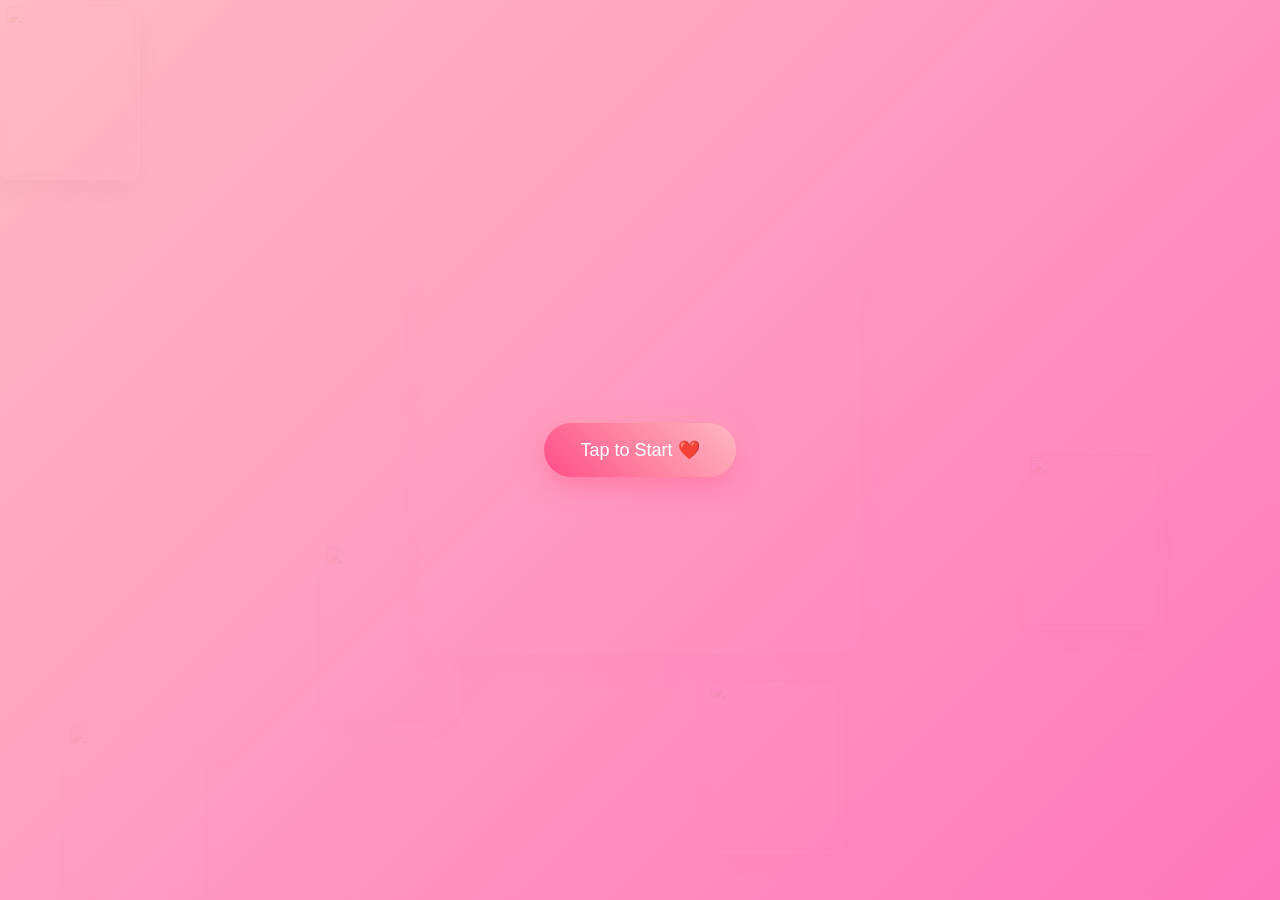
==== index.html @ 16d00885 "Add files via upload" ====
<!DOCTYPE html>
<html lang="en">
<head>
<link href="https://fonts.googleapis.com/css2?family=Poppins:wght@300;400;600&display=swap" rel="stylesheet">
<meta charset="UTF-8">
<title>Birthday Surprise ❤️</title>
<link rel="stylesheet" href="style.css">
</head>

<body>

<canvas id="hearts"></canvas>

<div class="floating-images">
    <img src="images/1.jpg" class="img1">
    <img src="images/2.jpeg" class="img2">
    <img src="images/3.jpg" class="img3">
    <img src="images/4.jpeg" class="img4">
    <img src="images/5.jpeg" class="img5">
    <img src="images/6.jpg" class="img6">
    <img src="images/7.jpg" class="img7">
    <img src="images/8.jpg" class="img8">
</div>

<div class="card">
    <h1 id="title" class="hidden">Hey, Is it your birthday today??</h1>
    <p id="msg1" class="hidden subtitle">Something magical is about to happen ✨</p>
    <p id="msg2" class="hidden small-text">I just tried something to make you smile 💕</p>
    <p id="msg3" class="hidden small-text">Because you deserve this, the most beautiful Lady 💖</p>

    <button id="startBtn" class="hidden" onclick="startSurprise()">Let's Begin? ❤️</button>
</div>

<audio id="bg-music" loop>
    <source src="music/birthday.mp3" type="audio/mp3">
</audio>

<div id="playOverlay">
    <button onclick="playMusic()">Tap to Start ❤️</button>
</div>

<script src="script.js"></script>
</body>
</html>
---- style.css ----
/* ================= GLOBAL ================= */
body {
    margin: 0;
    font-family: 'Poppins', sans-serif;

    background: linear-gradient(
        135deg,
        #ffd1dc 0%,
        #fbc2eb 30%,
        #fcd6e6 60%,
        #ffe4ec 100%
    );

    overflow: hidden;
}

/* ================= HEART CANVAS ================= */
#hearts {
    position: fixed;
    width: 100%;
    height: 100%;
    top: 0;
    left: 0;
    z-index: 0;
}

/* ================= FLOATING IMAGES ================= */
.floating-images {
    position: fixed;
    width: 100%;
    height: 100%;
    z-index: 1;
    pointer-events: none;
}

.floating-images img {
    position: absolute;
    width: 130px;
    height: 170px;
    object-fit: cover;
    border-radius: 12px;

    background: white;
    padding: 5px;

    box-shadow: 0 15px 30px rgba(0,0,0,0.2);

    opacity: 0.65;
    filter: saturate(1.2) brightness(1.05);

    animation: danceFloat 8s ease-in-out infinite;
}

/* Scattered positions */
.img1 { left: 5%; top: 80%; animation-delay: 0s; }
.img2 { left: 25%; top: 60%; animation-delay: 1s; }
.img3 { left: 55%; top: 75%; animation-delay: 2s; }
.img4 { left: 80%; top: 50%; animation-delay: 3s; }

/* Dancing animation */
@keyframes danceFloat {
    0% {
        transform: translate(0px, 0px) rotate(-6deg) scale(1);
    }
    25% {
        transform: translate(15px, -25px) rotate(4deg) scale(1.05);
    }
    50% {
        transform: translate(-10px, -40px) rotate(-4deg) scale(1.08);
    }
    75% {
        transform: translate(10px, -20px) rotate(3deg) scale(1.04);
    }
    100% {
        transform: translate(0px, 0px) rotate(-6deg) scale(1);
    }
}

/* ================= CARD ================= */
.card {
    position: absolute;
    top: 50%;
    left: 50%;
    transform: translate(-50%, -50%);
    
    background: rgba(255, 255, 255, 0.35);
    backdrop-filter: blur(18px);

    border: 1px solid rgba(255,255,255,0.4);

    padding: 40px;
    border-radius: 25px;
    text-align: center;
    width: 360px;

    z-index: 2;

    box-shadow: 
        0 20px 40px rgba(255,105,180,0.25),
        0 0 60px rgba(255,182,193,0.2);
}

/* ================= TEXT ================= */
.card h1 {
    font-size: 30px;

    background: linear-gradient(45deg, #ff4081, #ff6a88, #ff99ac);
    -webkit-background-clip: text;
    -webkit-text-fill-color: transparent;
}

.subtitle {
    color: #ff5c8a;
    font-size: 16px;
}

.small-text {
    color: #c2185b;
    font-size: 14px;
}

/* ================= BUTTON ================= */
.card button {
    margin-top: 25px;
    padding: 12px 28px;
    border-radius: 30px;
    border: none;

    background: linear-gradient(45deg, #ff6a88, #ff99ac);
    color: white;

    cursor: pointer;
    transition: 0.3s;

    box-shadow: 0 8px 20px rgba(255,105,135,0.4);
}

.card button:hover {
    transform: scale(1.08);
}

/* ================= TEXT ANIMATION ================= */
.hidden {
    opacity: 0;
    transform: translateY(30px);
}

.show {
    animation: fadeUp 1s forwards;
}

@keyframes fadeUp {
    to {
        opacity: 1;
        transform: translateY(0);
    }
}

/* ================= OVERLAY ================= */
#playOverlay {
    position: fixed;
    width: 100%;
    height: 100%;

    background: linear-gradient(
        135deg,
        rgba(255,182,193,0.95),
        rgba(255,105,180,0.9)
    );

    display: flex;
    justify-content: center;
    align-items: center;

    z-index: 5;
}

/* 💖 PREMIUM BUTTON */
#playOverlay button {
    padding: 16px 36px;
    font-size: 18px;
    border-radius: 40px;
    border: none;

    background: linear-gradient(45deg, #ff4d88, #ff85a2, #ffb6c1);
    color: white;

    cursor: pointer;

    box-shadow:
        0 8px 25px rgba(255, 77, 136, 0.5),
        0 0 20px rgba(255, 182, 193, 0.6);

    transition: all 0.3s ease;

    animation: pulseBtn 2s infinite;
}

#playOverlay button:hover {
    transform: scale(1.1);
    box-shadow:
        0 12px 35px rgba(255, 77, 136, 0.7),
        0 0 30px rgba(255, 182, 193, 0.8);
}

#playOverlay button:active {
    transform: scale(0.95);
}

/* Pulse animation */
@keyframes pulseBtn {
    0% {
        transform: scale(1);
        box-shadow: 0 0 15px rgba(255,105,180,0.5);
    }
    50% {
        transform: scale(1.05);
        box-shadow: 0 0 35px rgba(255,105,180,0.8);
    }
    100% {
        transform: scale(1);
        box-shadow: 0 0 15px rgba(255,105,180,0.5);
    }
}

/* ================= SLIDESHOW ================= */
.slideshow {
    height: 100vh;
    background: linear-gradient(135deg, #fbc2eb, #fcd6e6);
    display: flex;
    flex-direction: column;
    justify-content: center;
    align-items: center;
}

.slideshow img {
    width: 320px;
    height: 400px;
    object-fit: cover;
    border-radius: 15px;

    background: white;
    padding: 6px;

    box-shadow: 0 20px 40px rgba(0,0,0,0.2);

    margin-bottom: 20px;

    animation: fadeImg 1s ease;
}

@keyframes fadeImg {
    from {
        opacity: 0;
        transform: scale(0.95);
    }
    to {
        opacity: 1;
        transform: scale(1);
    }
}

.slideshow h2 {
    color: #c2185b;
    font-size: 24px;
    text-align: center;
    max-width: 80%;
}

/* ================= FINAL MESSAGE ================= */
.final-slide {
    font-size: 38px;
    color: #ff4081;
    text-align: center;

    line-height: 1.5;

    text-shadow: 
        0 0 20px rgba(255,105,180,0.8),
        0 0 40px rgba(255,105,180,0.5);
}

/* 💓 CURSOR HEART TRAIL */
.cursor-heart {
    position: fixed;
    width: 12px;
    height: 12px;
    background: pink;
    transform: rotate(45deg);
    pointer-events: none;
    z-index: 10;

    animation: heartFade 0.8s ease-out forwards;
}

.cursor-heart::before,
.cursor-heart::after {
    content: "";
    position: absolute;
    width: 12px;
    height: 12px;
    background: pink;
    border-radius: 50%;
}

.cursor-heart::before {
    top: -6px;
    left: 0;
}

.cursor-heart::after {
    left: -6px;
    top: 0;
}

@keyframes heartFade {
    0% {
        opacity: 1;
        transform: translateY(0) scale(1) rotate(45deg);
    }
    100% {
        opacity: 0;
        transform: translateY(-20px) scale(1.5) rotate(45deg);
    }
}

/* ================= FINAL IMAGE ================= */
#finalImage {
    position: absolute;
    width: 300px;
    height: 380px;
    object-fit: cover;
    border-radius: 20px;

    left: 50%;
    top: 50%;
    transform: translate(-50%, -50%) scale(0.6);

    opacity: 0;
    display: none;

    z-index: 5;

    box-shadow:
        0 20px 60px rgba(255,105,180,0.4),
        0 0 80px rgba(255,182,193,0.5);
}

.show-final {
    animation: cinematicEntry 2.5s ease forwards;
}

.heartbeat {
    animation: heartbeatPulse 1.2s infinite ease-in-out,
               floatSoft 4s ease-in-out infinite;
}

@keyframes cinematicEntry {
    0% {
        opacity: 0;
        transform: translate(-50%, -20%) scale(0.4);
        filter: blur(12px);
    }
    50% {
        opacity: 1;
        transform: translate(-50%, -50%) scale(1.08);
        filter: blur(0);
    }
    100% {
        transform: translate(-50%, -50%) scale(1);
    }
}

@keyframes heartbeatPulse {
    0%   { transform: translate(-50%, -50%) scale(1); }
    25%  { transform: translate(-50%, -50%) scale(1.08); }
    40%  { transform: translate(-50%, -50%) scale(1); }
    60%  { transform: translate(-50%, -50%) scale(1.1); }
    100% { transform: translate(-50%, -50%) scale(1); }
}

@keyframes floatSoft {
    0%   { transform: translate(-50%, -50%) translateY(0); }
    50%  { transform: translate(-50%, -55%) translateY(-8px); }
    100% { transform: translate(-50%, -50%) translateY(0); }
}
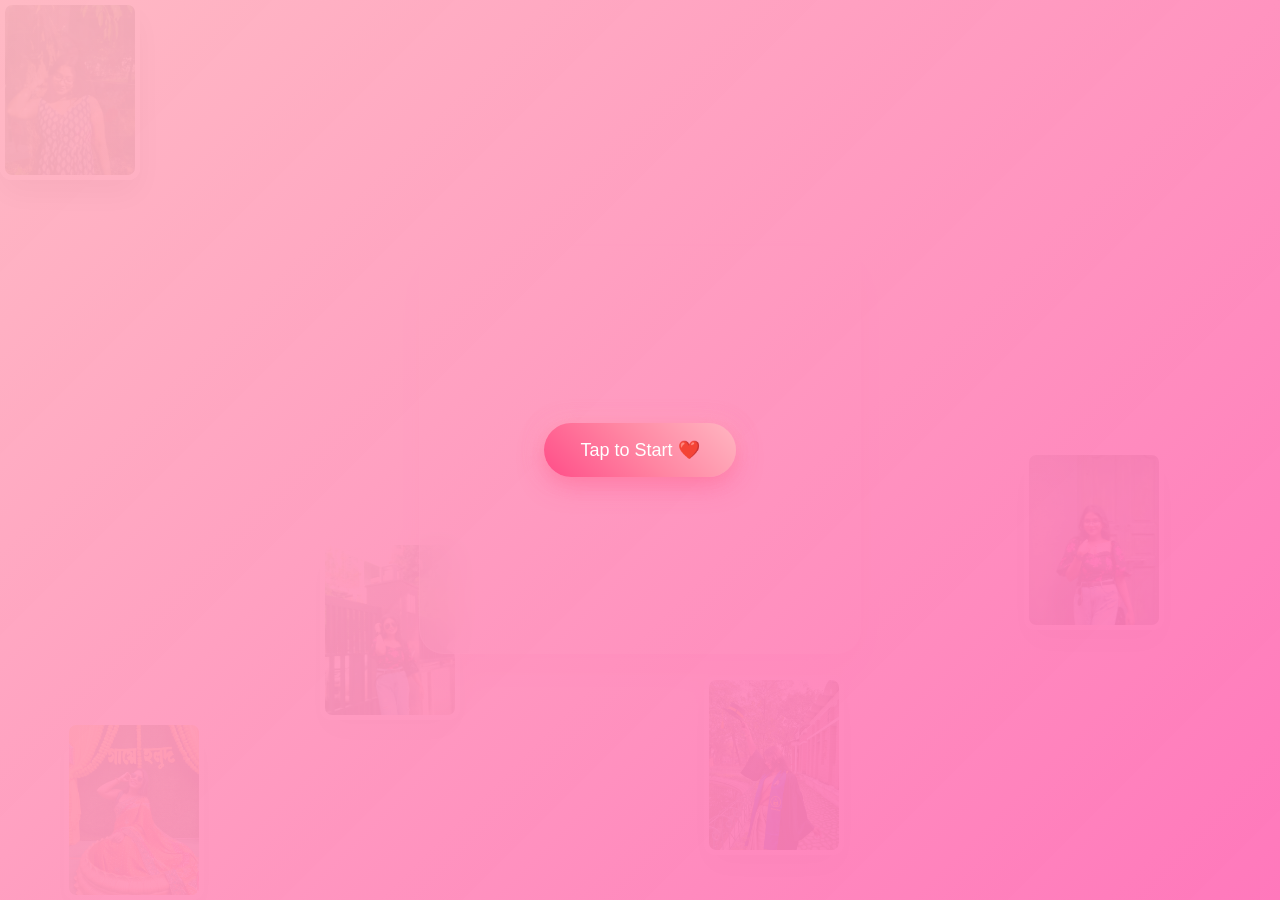
==== commit 090962a3: "Update index.html" ====
--- a/index.html
+++ b/index.html
@@ -41,4 +41,4 @@
 
 <script src="script.js"></script>
 </body>
-</html>+</html>
